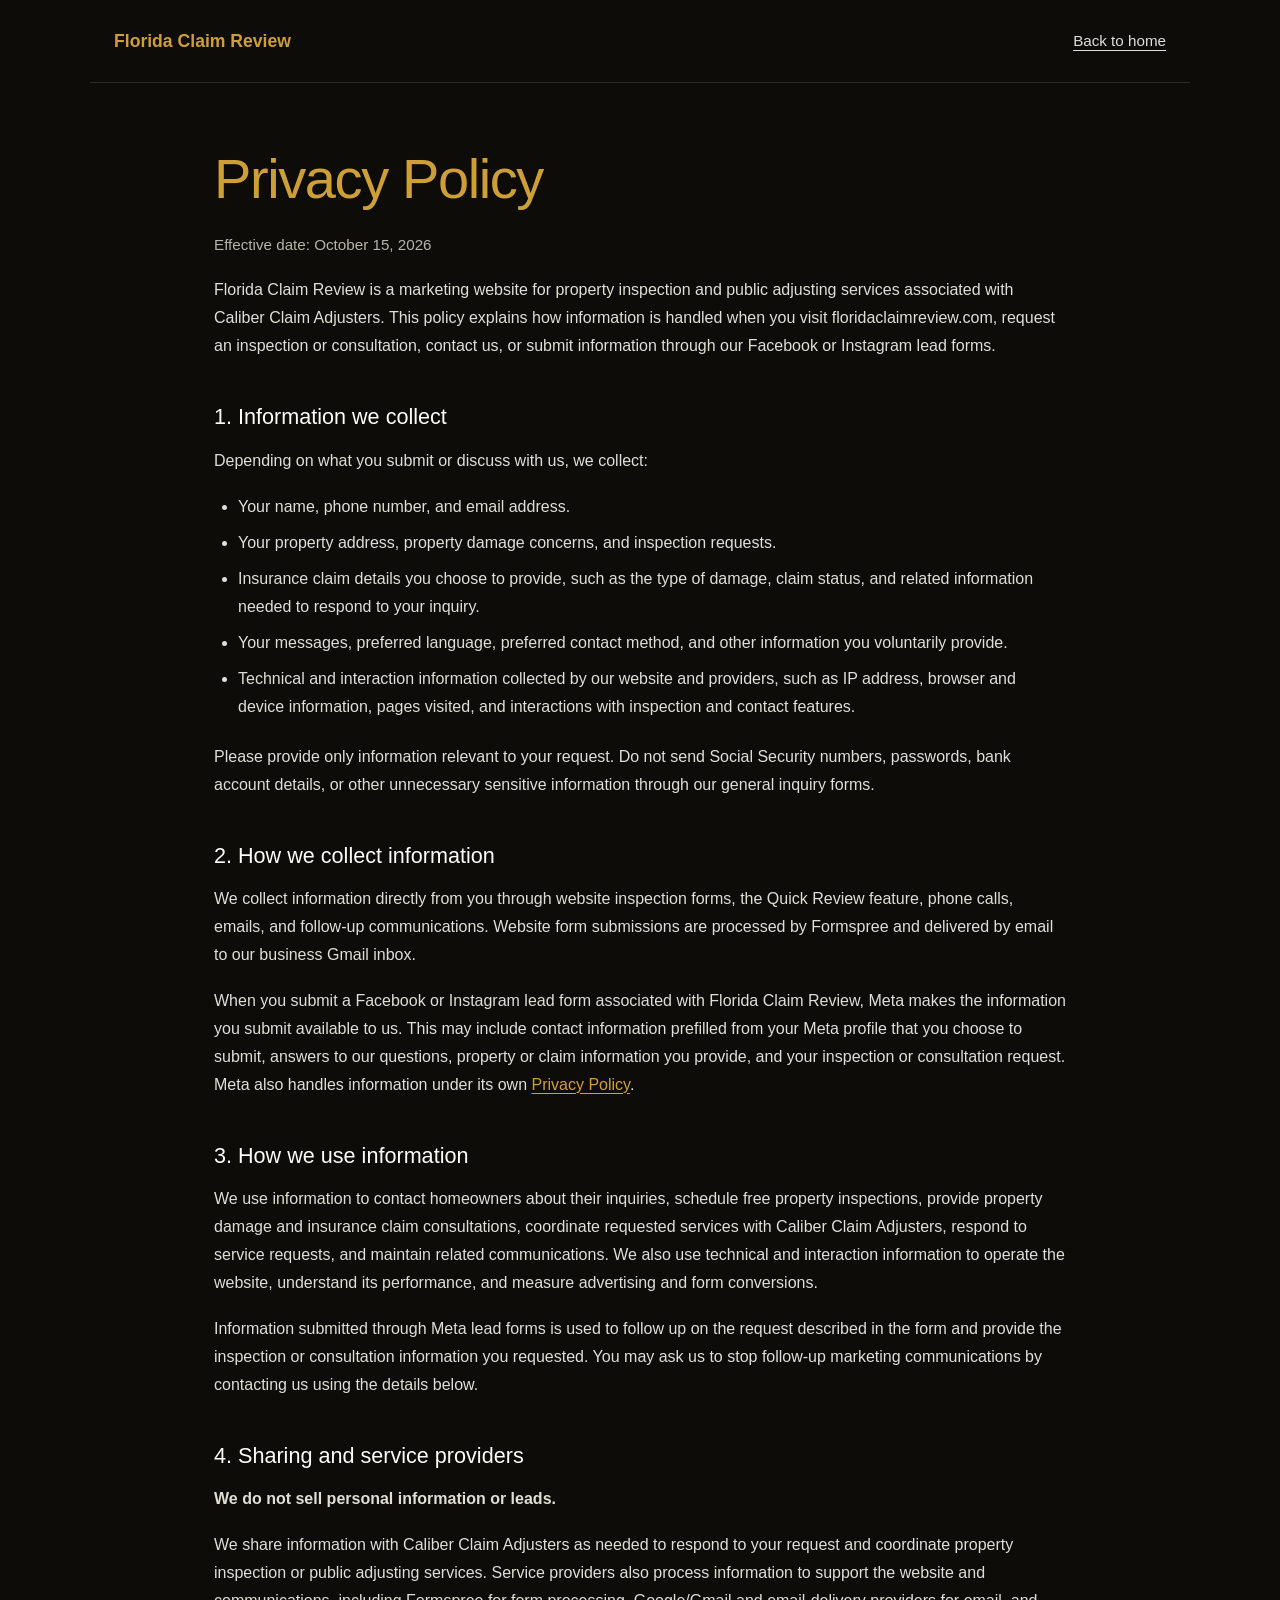
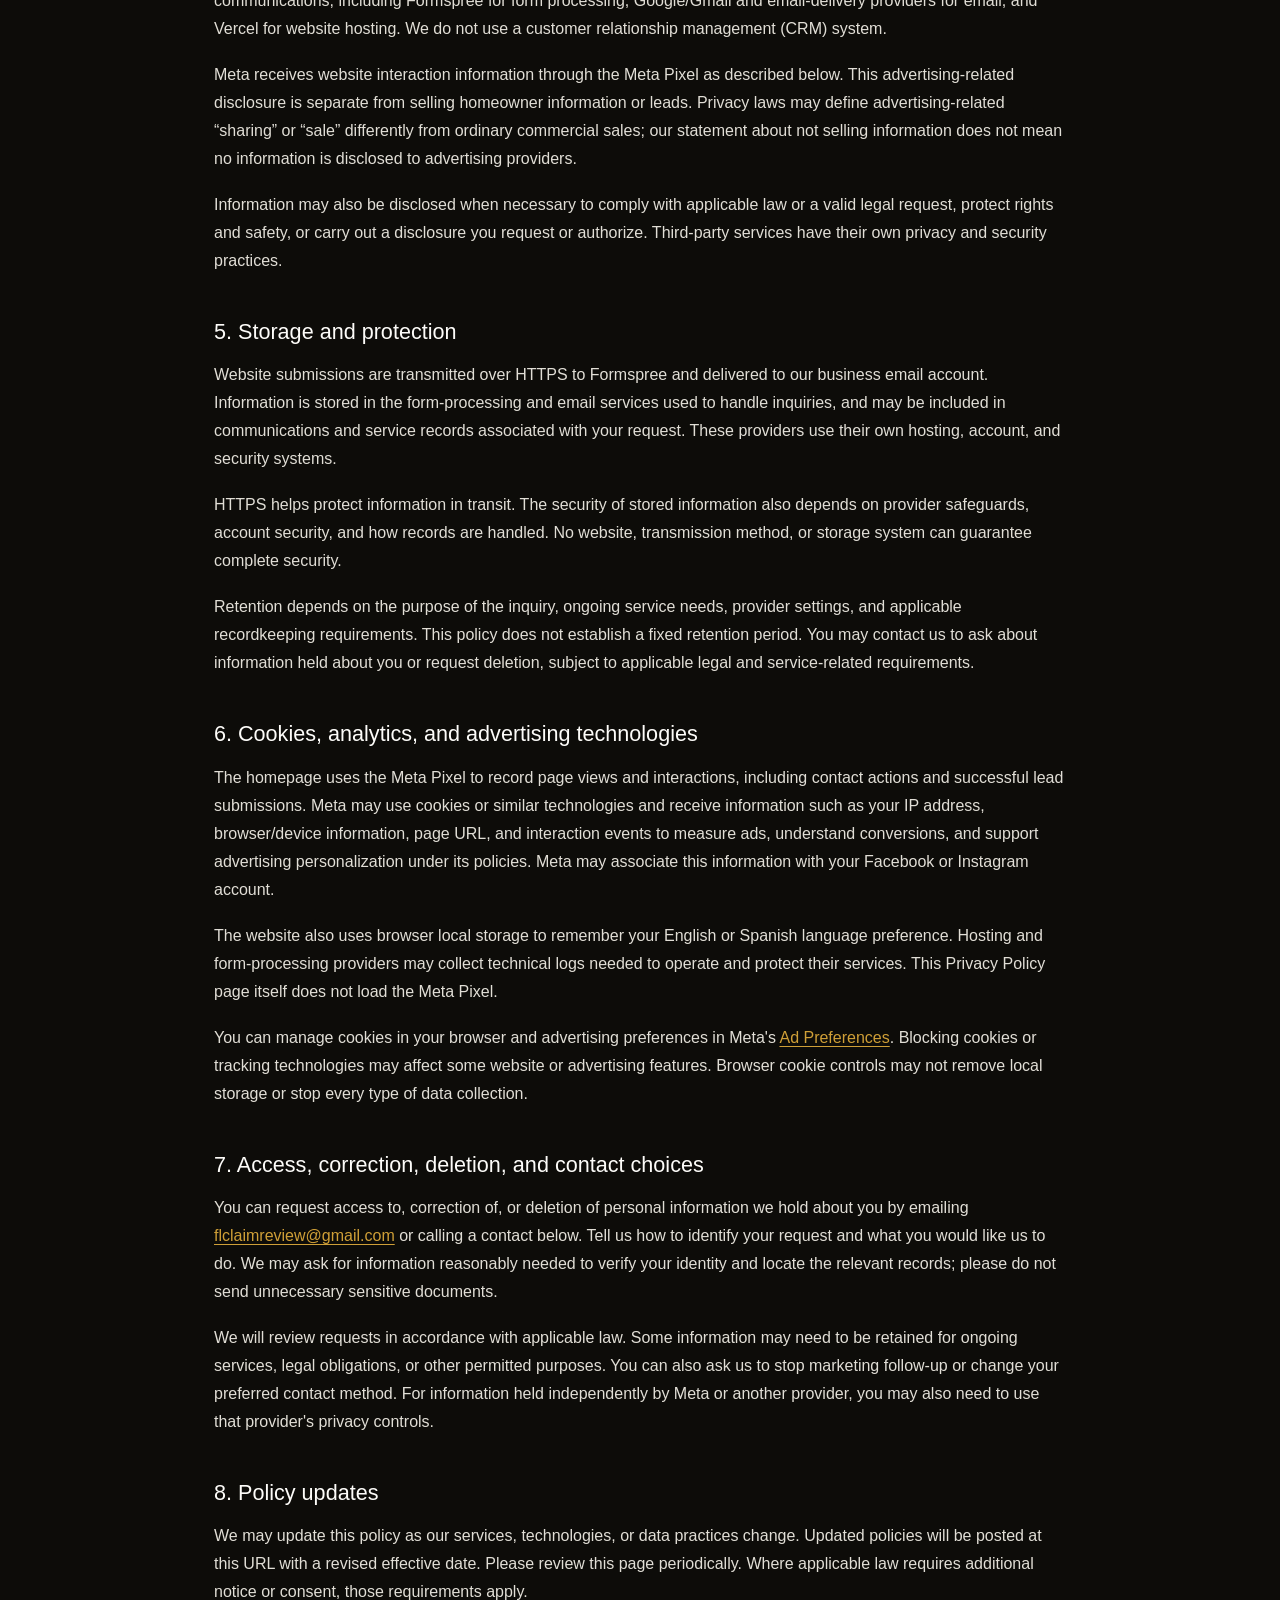
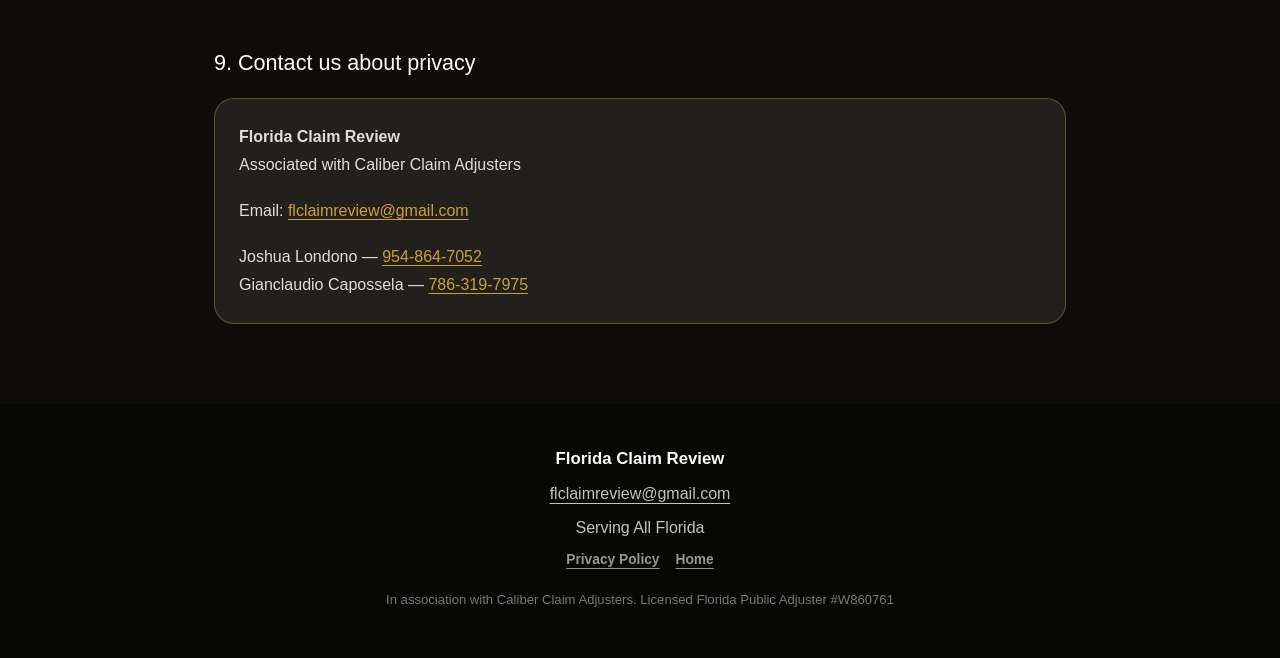
==== privacy-policy.html @ b80f97f1 "Add public Privacy Policy and connect existing footer link" ====
<!doctype html>
<html lang="en">
<head>
<meta charset="utf-8">
<meta name="viewport" content="width=device-width, initial-scale=1">
<title>Privacy Policy | Florida Claim Review</title>
<meta name="description" content="How Florida Claim Review collects, uses, and handles information from website inspection requests and Facebook and Instagram lead forms.">
<meta name="theme-color" content="#17130d">
<link rel="canonical" href="https://floridaclaimreview.com/privacy-policy">
<link rel="icon" href="/favicon.svg" type="image/svg+xml">
<link rel="stylesheet" href="/assets/index-contact-us.css">
<style>
html,body{background:var(--ink);color:var(--white-glow)}
.policy-header{max-width:1100px;margin:auto;padding:28px 24px;display:flex;align-items:center;justify-content:space-between;gap:24px;border-bottom:1px solid #ffffff20}
.policy-brand{color:var(--gold);font-weight:800;font-size:1.1rem}.policy-back{font-size:.95rem;color:#e1ded6;text-decoration:underline;text-underline-offset:4px}
.policy-content{max-width:900px;margin:auto;padding:64px 24px 80px;overflow:visible;line-height:1.75;color:#e1ded6}
.policy-content h1{color:var(--gold);font-size:clamp(2.3rem,7vw,3.5rem);line-height:1.15;margin:0 0 20px;letter-spacing:-.025em}
.policy-content h2{font-size:1.35rem;line-height:1.4;color:var(--white-glow);margin:42px 0 14px;letter-spacing:0}
.policy-content p{margin:0 0 18px}.policy-content ul{padding-left:24px;margin:12px 0 22px;list-style:disc}.policy-content li{margin:8px 0}
.policy-content a{color:var(--gold);text-decoration:underline;text-underline-offset:3px;overflow-wrap:anywhere}.policy-date{color:#b8b4a9;font-size:.95rem}
.policy-contact{padding:24px;background:var(--ink-soft);border:1px solid #b99a4b66;border-radius:20px;margin-top:20px}.policy-contact p:last-child{margin-bottom:0}
.policy-footer a{text-decoration:underline;text-underline-offset:4px}.policy-skip{position:absolute;top:-100px;left:16px;padding:12px;background:var(--ink-soft);color:var(--gold)}.policy-skip:focus{top:12px}
@media(max-width:600px){.policy-header{align-items:flex-start;flex-direction:column;gap:12px}.policy-content{padding-top:40px}.policy-contact{padding:20px}}
</style>
</head>
<body>
<a class="policy-skip" href="#privacy-content">Skip to privacy policy</a>
<header class="policy-header"><a class="policy-brand" href="/">Florida Claim Review</a><a class="policy-back" href="/">Back to home</a></header>
<main class="policy-content" id="privacy-content">
<h1>Privacy Policy</h1>
<p class="policy-date">Effective date: October 15, 2026</p>
<p>Florida Claim Review is a marketing website for property inspection and public adjusting services associated with Caliber Claim Adjusters. This policy explains how information is handled when you visit floridaclaimreview.com, request an inspection or consultation, contact us, or submit information through our Facebook or Instagram lead forms.</p>
<h2>1. Information we collect</h2>
<p>Depending on what you submit or discuss with us, we collect:</p>
<ul><li>Your name, phone number, and email address.</li><li>Your property address, property damage concerns, and inspection requests.</li><li>Insurance claim details you choose to provide, such as the type of damage, claim status, and related information needed to respond to your inquiry.</li><li>Your messages, preferred language, preferred contact method, and other information you voluntarily provide.</li><li>Technical and interaction information collected by our website and providers, such as IP address, browser and device information, pages visited, and interactions with inspection and contact features.</li></ul>
<p>Please provide only information relevant to your request. Do not send Social Security numbers, passwords, bank account details, or other unnecessary sensitive information through our general inquiry forms.</p>
<h2>2. How we collect information</h2>
<p>We collect information directly from you through website inspection forms, the Quick Review feature, phone calls, emails, and follow-up communications. Website form submissions are processed by Formspree and delivered by email to our business Gmail inbox.</p>
<p>When you submit a Facebook or Instagram lead form associated with Florida Claim Review, Meta makes the information you submit available to us. This may include contact information prefilled from your Meta profile that you choose to submit, answers to our questions, property or claim information you provide, and your inspection or consultation request. Meta also handles information under its own <a href="https://www.facebook.com/privacy/policy/">Privacy Policy</a>.</p>
<h2>3. How we use information</h2>
<p>We use information to contact homeowners about their inquiries, schedule free property inspections, provide property damage and insurance claim consultations, coordinate requested services with Caliber Claim Adjusters, respond to service requests, and maintain related communications. We also use technical and interaction information to operate the website, understand its performance, and measure advertising and form conversions.</p>
<p>Information submitted through Meta lead forms is used to follow up on the request described in the form and provide the inspection or consultation information you requested. You may ask us to stop follow-up marketing communications by contacting us using the details below.</p>
<h2>4. Sharing and service providers</h2>
<p><strong>We do not sell personal information or leads.</strong></p>
<p>We share information with Caliber Claim Adjusters as needed to respond to your request and coordinate property inspection or public adjusting services. Service providers also process information to support the website and communications, including Formspree for form processing, Google/Gmail and email-delivery providers for email, and Vercel for website hosting. We do not use a customer relationship management (CRM) system.</p>
<p>Meta receives website interaction information through the Meta Pixel as described below. This advertising-related disclosure is separate from selling homeowner information or leads. Privacy laws may define advertising-related “sharing” or “sale” differently from ordinary commercial sales; our statement about not selling information does not mean no information is disclosed to advertising providers.</p>
<p>Information may also be disclosed when necessary to comply with applicable law or a valid legal request, protect rights and safety, or carry out a disclosure you request or authorize. Third-party services have their own privacy and security practices.</p>
<h2>5. Storage and protection</h2>
<p>Website submissions are transmitted over HTTPS to Formspree and delivered to our business email account. Information is stored in the form-processing and email services used to handle inquiries, and may be included in communications and service records associated with your request. These providers use their own hosting, account, and security systems.</p>
<p>HTTPS helps protect information in transit. The security of stored information also depends on provider safeguards, account security, and how records are handled. No website, transmission method, or storage system can guarantee complete security.</p>
<p>Retention depends on the purpose of the inquiry, ongoing service needs, provider settings, and applicable recordkeeping requirements. This policy does not establish a fixed retention period. You may contact us to ask about information held about you or request deletion, subject to applicable legal and service-related requirements.</p>
<h2>6. Cookies, analytics, and advertising technologies</h2>
<p>The homepage uses the Meta Pixel to record page views and interactions, including contact actions and successful lead submissions. Meta may use cookies or similar technologies and receive information such as your IP address, browser/device information, page URL, and interaction events to measure ads, understand conversions, and support advertising personalization under its policies. Meta may associate this information with your Facebook or Instagram account.</p>
<p>The website also uses browser local storage to remember your English or Spanish language preference. Hosting and form-processing providers may collect technical logs needed to operate and protect their services. This Privacy Policy page itself does not load the Meta Pixel.</p>
<p>You can manage cookies in your browser and advertising preferences in Meta's <a href="https://www.facebook.com/adpreferences/">Ad Preferences</a>. Blocking cookies or tracking technologies may affect some website or advertising features. Browser cookie controls may not remove local storage or stop every type of data collection.</p>
<h2>7. Access, correction, deletion, and contact choices</h2>
<p>You can request access to, correction of, or deletion of personal information we hold about you by emailing <a href="mailto:flclaimreview@gmail.com">flclaimreview@gmail.com</a> or calling a contact below. Tell us how to identify your request and what you would like us to do. We may ask for information reasonably needed to verify your identity and locate the relevant records; please do not send unnecessary sensitive documents.</p>
<p>We will review requests in accordance with applicable law. Some information may need to be retained for ongoing services, legal obligations, or other permitted purposes. You can also ask us to stop marketing follow-up or change your preferred contact method. For information held independently by Meta or another provider, you may also need to use that provider's privacy controls.</p>
<h2>8. Policy updates</h2>
<p>We may update this policy as our services, technologies, or data practices change. Updated policies will be posted at this URL with a revised effective date. Please review this page periodically. Where applicable law requires additional notice or consent, those requirements apply.</p>
<h2>9. Contact us about privacy</h2>
<div class="policy-contact"><p><strong>Florida Claim Review</strong><br>Associated with Caliber Claim Adjusters</p><p>Email: <a href="mailto:flclaimreview@gmail.com">flclaimreview@gmail.com</a></p><p>Joshua Londono — <a href="tel:+19548647052">954-864-7052</a><br>Gianclaudio Capossela — <a href="tel:+17863197975">786-319-7975</a></p></div>
</main>
<footer class="policy-footer"><strong>Florida Claim Review</strong><a href="mailto:flclaimreview@gmail.com">flclaimreview@gmail.com</a><span>Serving All Florida</span><div class="footer-links"><a href="/privacy-policy" aria-current="page">Privacy Policy</a><a href="/">Home</a></div><small>In association with Caliber Claim Adjusters. Licensed Florida Public Adjuster #W860761</small></footer>
</body>
</html>
---- assets/index-contact-us.css ----
/*! tailwindcss v4.3.2 | MIT License | https://tailwindcss.com */
@layer properties{@supports (((-webkit-hyphens:none)) and (not (margin-trim:inline))) or ((-moz-orient:inline) and (not (color:rgb(from red r g b)))){*,:before,:after,::backdrop{--tw-rotate-x:initial;--tw-rotate-y:initial;--tw-rotate-z:initial;--tw-skew-x:initial;--tw-skew-y:initial;--tw-blur:initial;--tw-brightness:initial;--tw-contrast:initial;--tw-grayscale:initial;--tw-hue-rotate:initial;--tw-invert:initial;--tw-opacity:initial;--tw-saturate:initial;--tw-sepia:initial;--tw-drop-shadow:initial;--tw-drop-shadow-color:initial;--tw-drop-shadow-alpha:100%;--tw-drop-shadow-size:initial}}}@layer theme{:root,:host{--font-sans:ui-sans-serif, system-ui, sans-serif, "Apple Color Emoji", "Segoe UI Emoji", "Segoe UI Symbol", "Noto Color Emoji";--font-mono:ui-monospace, SFMono-Regular, Menlo, Monaco, Consolas, "Liberation Mono", "Courier New", monospace;--default-transition-duration:.15s;--default-transition-timing-function:cubic-bezier(.4, 0, .2, 1);--default-font-family:var(--font-sans);--default-mono-font-family:var(--font-mono)}}@layer base{*,:after,:before,::backdrop{box-sizing:border-box;border:0 solid;margin:0;padding:0}::file-selector-button{box-sizing:border-box;border:0 solid;margin:0;padding:0}html,:host{-webkit-text-size-adjust:100%;tab-size:4;line-height:1.5;font-family:var(--default-font-family,ui-sans-serif, system-ui, sans-serif, "Apple Color Emoji", "Segoe UI Emoji", "Segoe UI Symbol", "Noto Color Emoji");font-feature-settings:var(--default-font-feature-settings,normal);font-variation-settings:var(--default-font-variation-settings,normal);-webkit-tap-highlight-color:transparent}hr{height:0;color:inherit;border-top-width:1px}abbr:where([title]){-webkit-text-decoration:underline dotted;text-decoration:underline dotted}h1,h2,h3,h4,h5,h6{font-size:inherit;font-weight:inherit}a{color:inherit;-webkit-text-decoration:inherit;-webkit-text-decoration:inherit;-webkit-text-decoration:inherit;-webkit-text-decoration:inherit;text-decoration:inherit}b,strong{font-weight:bolder}code,kbd,samp,pre{font-family:var(--default-mono-font-family,ui-monospace, SFMono-Regular, Menlo, Monaco, Consolas, "Liberation Mono", "Courier New", monospace);font-feature-settings:var(--default-mono-font-feature-settings,normal);font-variation-settings:var(--default-mono-font-variation-settings,normal);font-size:1em}small{font-size:80%}sub,sup{vertical-align:baseline;font-size:75%;line-height:0;position:relative}sub{bottom:-.25em}sup{top:-.5em}table{text-indent:0;border-color:inherit;border-collapse:collapse}:-moz-focusring{outline:auto}progress{vertical-align:baseline}summary{display:list-item}ol,ul,menu{list-style:none}img,svg,video,canvas,audio,iframe,embed,object{vertical-align:middle;display:block}img,video{max-width:100%;height:auto}button,input,select,optgroup,textarea{font:inherit;font-feature-settings:inherit;font-variation-settings:inherit;letter-spacing:inherit;color:inherit;opacity:1;background-color:#0000;border-radius:0}::file-selector-button{font:inherit;font-feature-settings:inherit;font-variation-settings:inherit;letter-spacing:inherit;color:inherit;opacity:1;background-color:#0000;border-radius:0}:where(select:is([multiple],[size])) optgroup{font-weight:bolder}:where(select:is([multiple],[size])) optgroup option{padding-inline-start:20px}::file-selector-button{margin-inline-end:4px}::placeholder{opacity:1}@supports (not ((-webkit-appearance:-apple-pay-button))) or (contain-intrinsic-size:1px){::placeholder{color:currentColor}@supports (color:color-mix(in lab, red, red)){::placeholder{color:color-mix(in oklab, currentcolor 50%, transparent)}}}textarea{resize:vertical}::-webkit-search-decoration{-webkit-appearance:none}::-webkit-date-and-time-value{min-height:1lh;text-align:inherit}::-webkit-datetime-edit{display:inline-flex}::-webkit-datetime-edit-fields-wrapper{padding:0}::-webkit-datetime-edit{padding-block:0}::-webkit-datetime-edit-year-field{padding-block:0}::-webkit-datetime-edit-month-field{padding-block:0}::-webkit-datetime-edit-day-field{padding-block:0}::-webkit-datetime-edit-hour-field{padding-block:0}::-webkit-datetime-edit-minute-field{padding-block:0}::-webkit-datetime-edit-second-field{padding-block:0}::-webkit-datetime-edit-millisecond-field{padding-block:0}::-webkit-datetime-edit-meridiem-field{padding-block:0}::-webkit-calendar-picker-indicator{line-height:1}:-moz-ui-invalid{box-shadow:none}button,input:where([type=button],[type=reset],[type=submit]){appearance:button}::file-selector-button{appearance:button}::-webkit-inner-spin-button{height:auto}::-webkit-outer-spin-button{height:auto}[hidden]:where(:not([hidden=until-found])){display:none!important}}@layer components;@layer utilities{.visible{visibility:visible}.sticky{position:sticky}.block{display:block}.hidden{display:none}.transform{transform:var(--tw-rotate-x,) var(--tw-rotate-y,) var(--tw-rotate-z,) var(--tw-skew-x,) var(--tw-skew-y,)}.blur{--tw-blur:blur(8px);filter:var(--tw-blur,) var(--tw-brightness,) var(--tw-contrast,) var(--tw-grayscale,) var(--tw-hue-rotate,) var(--tw-invert,) var(--tw-saturate,) var(--tw-sepia,) var(--tw-drop-shadow,)}.filter{filter:var(--tw-blur,) var(--tw-brightness,) var(--tw-contrast,) var(--tw-grayscale,) var(--tw-hue-rotate,) var(--tw-invert,) var(--tw-saturate,) var(--tw-sepia,) var(--tw-drop-shadow,)}.transition{transition-property:color,background-color,border-color,outline-color,text-decoration-color,fill,stroke,--tw-gradient-from,--tw-gradient-via,--tw-gradient-to,opacity,box-shadow,transform,translate,scale,rotate,filter,-webkit-backdrop-filter,backdrop-filter,display,content-visibility,overlay,pointer-events;transition-timing-function:var(--tw-ease,var(--default-transition-timing-function));transition-duration:var(--tw-duration,var(--default-transition-duration))}}:root{--ink:oklch(15.5% .006 88);--ink-soft:oklch(24.5% .008 88);--paper:oklch(98.2% .006 88);--paper-warm:oklch(95.5% .012 88);--line:oklch(86% .012 88);--gold:oklch(73% .13 83);--gold-deep:oklch(52% .105 82);--white-glow:oklch(99% .004 88);--radius:28px;--shadow:0 26px 80px #1410082e;--hero-x:58%;--hero-y:48%;--page-edge:clamp(20px, 5vw, 72px);--mobile-header-height:150px;color:var(--ink);background:var(--paper);font-synthesis:none;text-rendering:optimizelegibility;-webkit-font-smoothing:antialiased;-moz-osx-font-smoothing:grayscale;font-family:Avenir Next,Avenir,Helvetica Neue,Helvetica,Arial,sans-serif}*{box-sizing:border-box}html{scroll-behavior:smooth;scroll-padding-top:calc(var(--mobile-header-height) + 24px);background:var(--paper)}body{min-width:320px;margin:0}a:focus-visible,button:focus-visible,input:focus-visible,select:focus-visible{outline:3px solid var(--gold)}@supports (color:color-mix(in lab, red, red)){a:focus-visible,button:focus-visible,input:focus-visible,select:focus-visible{outline:3px solid color-mix(in oklch, var(--gold), var(--white-glow) 10%)}}a:focus-visible,button:focus-visible,input:focus-visible,select:focus-visible{outline-offset:4px}a{color:inherit;text-decoration:none}button,input,select{font:inherit}main{overflow:hidden}.site-nav{z-index:30;top:max(14px, env(safe-area-inset-top));width:min(1180px, calc(100% - max(28px, calc(env(safe-area-inset-left) + env(safe-area-inset-right) + 28px))));color:#ffffffdb;-webkit-backdrop-filter:blur(12px);backdrop-filter:blur(12px);background:#120f0a2e;border:1px solid #ffffff14;border-radius:999px;justify-content:space-between;align-items:center;gap:18px;min-height:58px;padding:10px 12px 10px 18px;transition:background .26s,border-color .26s,box-shadow .26s;display:flex;position:fixed;left:50%;transform:translate(-50%)}.site-nav.is-scrolled{background:#120f0ab8;border-color:#ffffff29;box-shadow:0 18px 60px #00000047}.nav-brand{color:var(--gold)}@supports (color:color-mix(in lab, red, red)){.nav-brand{color:color-mix(in oklch, var(--gold), var(--white-glow) 22%)}}.nav-brand{font-weight:800}.nav-links{align-items:center;gap:8px;display:flex}.nav-links a{color:#ffffffbf;border-radius:999px;padding:10px 14px;font-size:.9rem;font-weight:750;transition:background .22s,color .22s}.nav-links a:hover{color:var(--white-glow);background:#ffffff14}.nav-toggle{width:42px;height:42px;color:var(--white-glow);background:#ffffff14;border:0;border-radius:999px;display:none}.language-switcher{z-index:45;top:calc(max(14px, env(safe-area-inset-top)) + 70px);right:max(14px, env(safe-area-inset-right));color:#ffffffc7;-webkit-backdrop-filter:blur(18px);backdrop-filter:blur(18px);background:#120f0a9e;border:1px solid #ffffff24;border-radius:999px;gap:6px;padding:5px;display:inline-flex;position:fixed;box-shadow:0 18px 60px #0000003d}.language-option{min-height:36px;color:inherit;cursor:pointer;background:0 0;border:0;border-radius:999px;align-items:center;gap:7px;padding:0 11px;font-size:.82rem;font-weight:850;transition:color .22s,background .22s,transform .22s;display:inline-flex}.language-option:hover{color:var(--white-glow);background:#ffffff14;transform:translateY(-1px)}.language-option.is-active{color:oklch(16% .008 88);background:linear-gradient(135deg, var(--gold), oklch(90% .08 88))}.language-short{display:none}.hero-section{min-height:100svh;color:var(--white-glow);background:var(--ink);isolation:isolate;align-items:end;display:grid;position:relative}.hero-bg,.final-cta>img{object-fit:cover;width:100%;height:100%;position:absolute;inset:0}.hero-bg{object-position:var(--hero-x) var(--hero-y);scale:1.04}.hero-shade{background:linear-gradient(90deg,#0a0907e6,#0a090794 48%,#0a090747),linear-gradient(#0a09070a 55%,#0a0907a8);position:absolute;inset:0}.hero-grid{width:min(1180px, calc(100% - max(40px, calc(env(safe-area-inset-left) + env(safe-area-inset-right) + 40px))));padding:calc(112px + env(safe-area-inset-top)) 0 calc(42px + env(safe-area-inset-bottom));gap:clamp(34px,6vw,72px);margin:0 auto;display:grid;position:relative}.brand-mark{letter-spacing:0;color:var(--gold);margin:0 0 22px;font-size:.9rem;font-weight:700}@supports (color:color-mix(in lab, red, red)){.brand-mark{color:color-mix(in oklch, var(--gold), var(--white-glow) 20%)}}.brand-mark span{color:#ffffff9e;margin-top:5px;font-weight:600;display:block}.hero-copy h1,.final-copy h2{letter-spacing:0;text-wrap:balance;max-width:11ch;margin:0;font-size:clamp(3rem,14.4vw,7.7rem);font-weight:700;line-height:.94}.headline-word{margin-right:.18em;display:inline-block}.hero-subhead{color:#ffffffd1;text-wrap:balance;max-width:620px;margin:26px 0 0;font-size:clamp(1.12rem,3.8vw,1.55rem);line-height:1.45}.trust-strip{flex-wrap:wrap;gap:10px;max-width:680px;margin-top:20px;display:flex}.trust-strip span{color:#ffffffbd;-webkit-backdrop-filter:blur(16px);backdrop-filter:blur(16px);background:#ffffff12;border:1px solid #ffffff29;border-radius:999px;align-items:center;gap:7px;min-height:34px;padding:7px 12px;font-size:.82rem;font-weight:700;display:inline-flex}.trust-strip svg{color:var(--gold);flex:none}.gold-button{color:oklch(16% .008 88);background:linear-gradient(135deg, var(--gold), oklch(88% .105 88) 52%, var(--gold-deep));text-align:center;cursor:pointer;border:0;border-radius:999px;justify-content:center;align-items:center;gap:12px;width:100%;min-height:58px;padding:17px 24px;font-weight:800;line-height:1.15;transition:transform .24s cubic-bezier(.16,1,.3,1),box-shadow .24s cubic-bezier(.16,1,.3,1),filter .24s;display:inline-flex;position:relative;overflow:hidden;box-shadow:0 18px 40px #d2a23a40}.gold-button:after{content:"";opacity:0;background:radial-gradient(circle,#ffffff73,#0000 38%);transition:opacity .26s,transform .26s;position:absolute;inset:0;transform:scale(.6)}.gold-button:active:after{opacity:.65;transform:scale(1.8)}.gold-button:hover{filter:saturate(1.04);transform:translateY(-2px);box-shadow:0 24px 52px #d2a23a57}.gold-button:disabled{cursor:not-allowed;filter:grayscale(.35);opacity:.55}.quick-review-button,.ghost-button,.icon-button{color:#ffffffd1;cursor:pointer;background:#ffffff14;border:1px solid #ffffff29;transition:transform .22s,background .22s,border-color .22s}.quick-review-button{border-radius:999px;width:100%;min-height:52px;margin-top:12px;font-weight:800}.quick-review-button:hover,.ghost-button:hover,.icon-button:hover{background:#ffffff1f;border-color:#d6ae4957;transform:translateY(-1px)}.hero-button{width:fit-content;max-width:100%;margin-top:32px}.lead-form{border-radius:var(--radius);-webkit-backdrop-filter:blur(24px);backdrop-filter:blur(24px);background:#faf8ef1f;border:1px solid #ffffff38;width:100%;padding:24px;transition:transform .28s cubic-bezier(.16,1,.3,1),border-color .28s,background .28s;box-shadow:0 30px 110px #0000004d}.lead-form:hover{background:#faf8ef25;border-color:#ffffff4d;transform:translateY(-3px)}.form-heading{justify-content:space-between;gap:16px;margin-bottom:20px;display:flex}.form-heading p{margin:0;font-weight:800}.form-heading span,.lead-form label span,.section-intro>span,.result-card span,footer small{color:#ffffffa3;font-size:.82rem}.lead-form label{gap:8px;margin-bottom:13px;display:grid}.lead-form input,.lead-form select,.lead-form textarea{width:100%;color:var(--white-glow);background:#ffffff1a;border:1px solid #ffffff2e;border-radius:16px;outline:none;padding:0 16px;transition:border-color .18s,background .18s,box-shadow .18s}.lead-form input,.lead-form select{min-height:52px}.lead-form textarea{resize:vertical;min-height:88px;padding-top:14px}.lead-form input::placeholder,.lead-form textarea::placeholder{color:#ffffff6b}.lead-form input:focus,.lead-form select:focus,.lead-form textarea:focus{border-color:var(--gold)}@supports (color:color-mix(in lab, red, red)){.lead-form input:focus,.lead-form select:focus,.lead-form textarea:focus{border-color:color-mix(in oklch, var(--gold), var(--white-glow) 10%)}}.lead-form input:focus,.lead-form select:focus,.lead-form textarea:focus{background:#ffffff24;box-shadow:0 0 0 4px #d5a64226}.lead-form select option{color:var(--ink)}.form-reassurance{color:#ffffff9e;text-align:center;margin:14px 0 0;font-size:.86rem;line-height:1.45}.form-success{color:#ffffffd1;text-align:center;background:#d6ae491a;border:1px solid #d6ae4947;border-radius:16px;margin:12px 0 0;padding:10px 12px;font-size:.84rem;font-weight:750;line-height:1.4}.form-error{color:#ffebe5e6;text-align:center;background:#ff785c1f;border:1px solid #ff785c4d;border-radius:16px;margin:12px 0 0;padding:10px 12px;font-size:.84rem;font-weight:750;line-height:1.4}.call-link{color:#ffffffc7;justify-content:center;align-items:center;gap:8px;margin-top:17px;font-weight:700;display:flex}.damage-section,.clarity-section,.inspection-section,.video-section,.results-section,.work-section{padding:clamp(88px, 12vw, 160px) var(--page-edge)}.damage-section,.clarity-section,.results-section{background:var(--paper)}.inspection-signs-section{scroll-margin-top:calc(var(--mobile-header-height) + 24px);position:relative;overflow:visible}.inspection-signs-heading{overflow-wrap:normal;word-break:normal;width:100%;max-width:100%;scroll-margin-top:calc(var(--mobile-header-height) + 24px);overflow:visible}.inspection-section{padding-bottom:clamp(60px,8vw,96px)}.video-section,.work-section{background:var(--ink);color:var(--white-glow)}.section-intro{width:min(100%,800px);max-width:800px;margin-bottom:clamp(34px,5vw,60px)}.section-intro>span{color:var(--gold-deep);margin-bottom:12px;font-weight:800;display:block}.inspection-section .section-intro>span,.video-section .section-intro>span,.work-section .section-intro>span{color:var(--gold)}.section-intro h2{width:100%;max-width:min(100%,12.5ch);color:inherit;letter-spacing:0;text-wrap:balance;overflow-wrap:normal;word-break:normal;margin:0;font-size:clamp(2.35rem,8vw,5rem);font-weight:740;line-height:1.04;overflow:visible}.damage-grid,.steps-grid{grid-template-columns:repeat(auto-fit,minmax(175px,1fr));gap:clamp(14px,1.8vw,20px);display:grid}.damage-card,.step-card{border:1px solid var(--line);background:var(--paper);border-radius:22px;height:100%;min-height:170px;padding:24px}@supports (color:color-mix(in lab, red, red)){.damage-card,.step-card{background:color-mix(in oklch, var(--paper), var(--white-glow) 64%)}}.damage-card,.step-card{will-change:transform;text-align:left;cursor:pointer;transition:transform .26s cubic-bezier(.16,1,.3,1),border-color .22s,background .22s,box-shadow .26s;box-shadow:0 16px 50px #16120814}.damage-card:hover{border-color:var(--gold)}@supports (color:color-mix(in lab, red, red)){.damage-card:hover{border-color:color-mix(in oklch, var(--gold), var(--line) 42%)}}.damage-card:hover{box-shadow:0 24px 64px #16120821}.damage-card{flex-direction:column;justify-content:space-between;display:flex}.damage-card svg,.step-card svg{color:var(--gold-deep)}.damage-card span{text-wrap:balance;max-width:9ch;font-size:1.38rem;font-weight:760;line-height:1.12}.damage-confirmation{border:1px solid var(--gold);width:fit-content;max-width:100%;margin:22px 0 0}@supports (color:color-mix(in lab, red, red)){.damage-confirmation{border:1px solid color-mix(in oklch, var(--gold), transparent 54%)}}.damage-confirmation{color:var(--ink-soft);background:var(--gold);border-radius:999px;padding:10px 14px}@supports (color:color-mix(in lab, red, red)){.damage-confirmation{background:color-mix(in oklch, var(--gold), var(--paper) 86%)}}.damage-confirmation{font-weight:750}.interactive-shell{align-items:center;gap:clamp(22px,4vw,48px);display:grid}.house-stage{border:1px solid var(--line);min-height:520px;position:relative}@supports (color:color-mix(in lab, red, red)){.house-stage{border:1px solid color-mix(in oklch, var(--line), transparent 14%)}}.house-stage{background:radial-gradient(circle at 48% 34%,#d6ae4921,#0000 36%),linear-gradient(145deg,oklch(19% .008 88),oklch(10.5% .006 88));border-radius:28px;overflow:hidden;box-shadow:0 28px 90px #1410082e}.house-svg{filter:drop-shadow(0 28px 32px #00000040);width:calc(100% - 40px);height:calc(100% - 140px);position:absolute;inset:20px 20px 120px}.hotspot{transition:transform .22s,opacity .22s}.hotspot-buttons{flex-wrap:wrap;gap:10px;display:flex;position:absolute;bottom:22px;left:22px;right:22px}.hotspot-button,.choice{color:#ffffffc7;cursor:pointer;background:#ffffff12;border:1px solid #ffffff29;border-radius:999px;min-height:42px;padding:10px 14px;font-weight:800;transition:transform .22s,border-color .22s,background .22s,color .22s}.hotspot-button:hover,.choice:hover,.hotspot-button.is-active,.choice.is-active{color:var(--white-glow);background:#d6ae4929;border-color:#d6ae4980;transform:translateY(-1px)}.damage-info-card{border:1px solid var(--line)}@supports (color:color-mix(in lab, red, red)){.damage-info-card{border:1px solid color-mix(in oklch, var(--line), transparent 18%)}}.damage-info-card{background:var(--white-glow);border-radius:28px;padding:clamp(24px,4vw,38px)}@supports (color:color-mix(in lab, red, red)){.damage-info-card{background:color-mix(in oklch, var(--white-glow), var(--paper) 42%)}}.damage-info-card{box-shadow:0 26px 80px #14100824}.damage-info-card>span{color:var(--gold-deep);font-size:.82rem;font-weight:850}.damage-info-card h3{color:var(--ink);text-wrap:balance;margin:14px 0;font-size:clamp(2rem,5vw,3.5rem);line-height:1}.damage-info-card p{max-width:58ch;color:var(--ink);margin:0 0 24px}@supports (color:color-mix(in lab, red, red)){.damage-info-card p{color:color-mix(in oklch, var(--ink), transparent 24%)}}.damage-info-card p{font-size:1.06rem;line-height:1.65}.damage-info-card .gold-button{width:fit-content;max-width:100%}.clarity-panel{border-top:1px solid var(--line);align-items:end;gap:clamp(28px,5vw,64px);display:grid}@supports (color:color-mix(in lab, red, red)){.clarity-panel{border-top:1px solid color-mix(in oklch, var(--line), transparent 20%)}}.clarity-panel{padding-top:clamp(28px,5vw,54px)}.clarity-copy{max-width:650px}.clarity-copy p{color:var(--ink);margin:0 0 26px}@supports (color:color-mix(in lab, red, red)){.clarity-copy p{color:color-mix(in oklch, var(--ink), transparent 22%)}}.clarity-copy p{text-wrap:balance;font-size:clamp(1.28rem,3.2vw,2rem);line-height:1.35}.clarity-copy .gold-button{width:fit-content;max-width:100%}.clarity-list{gap:14px;display:grid}.clarity-item{border:1px solid var(--line);background:var(--paper);border-radius:22px;grid-template-columns:auto 1fr;align-items:start;gap:16px;padding:clamp(18px,3vw,24px);display:grid}@supports (color:color-mix(in lab, red, red)){.clarity-item{background:color-mix(in oklch, var(--paper), var(--white-glow) 62%)}}.clarity-item{transition:transform .26s cubic-bezier(.16,1,.3,1),box-shadow .26s,border-color .26s;box-shadow:0 16px 48px #16120812}.clarity-item:hover{border-color:var(--gold)}@supports (color:color-mix(in lab, red, red)){.clarity-item:hover{border-color:color-mix(in oklch, var(--gold), var(--line) 42%)}}.clarity-item:hover{box-shadow:0 24px 64px #1612081c}.clarity-item svg{color:var(--gold-deep);margin-top:2px}.clarity-item h3{margin:0 0 6px;font-size:1.22rem;line-height:1.12}.clarity-item p{color:var(--ink);margin:0}@supports (color:color-mix(in lab, red, red)){.clarity-item p{color:color-mix(in oklch, var(--ink), transparent 28%)}}.clarity-item p{line-height:1.5}.masonry-gallery{grid-template-columns:1fr;gap:clamp(16px,2vw,22px);display:grid}.gallery-item,.result-card{border-radius:var(--radius);box-shadow:var(--shadow);will-change:transform;background:oklch(20% .006 88);display:block;position:relative;overflow:hidden}.gallery-item{width:100%;color:inherit;cursor:zoom-in;appearance:none;border:0;padding:0}.gallery-item:after{content:"";opacity:0;pointer-events:none;background:linear-gradient(#0000 58%,#00000029);transition:opacity .32s;position:absolute;inset:0}.gallery-item:hover:after{opacity:1}.gallery-item img,.result-card img{object-fit:cover;object-position:center;width:100%;height:100%;transition:transform .62s cubic-bezier(.16,1,.3,1),filter .62s cubic-bezier(.16,1,.3,1);display:block}.gallery-item{min-height:330px}.gallery-featured{min-height:520px}.gallery-featured img{object-position:52% 46%}.gallery-item:hover img,.result-card:hover img{filter:saturate(1.04)contrast(1.02);transform:scale(1.05)}.video-section{padding-top:clamp(42px,7vw,86px)}.video-section .section-intro{text-align:center;margin-inline:auto}.video-section .section-intro h2{margin-inline:auto}.video-frame{aspect-ratio:16/9;background:oklch(10.5% .006 88);border:1px solid #ffffff24;border-radius:clamp(24px,4vw,36px);width:min(1060px,100%);margin:0 auto;position:relative;overflow:hidden;box-shadow:0 34px 110px #00000057}.video-frame:after{content:"";pointer-events:none;background:linear-gradient(#0000 58%,#080705a3),radial-gradient(circle at 50% 45%,#0000,#00000038);position:absolute;inset:0}.video-preview,.video-full{object-fit:cover;width:100%;height:100%;display:block}.video-full{z-index:2;background:oklch(10.5% .006 88);position:relative}.video-play{z-index:3;color:oklch(16% .008 88);background:linear-gradient(135deg, var(--gold), oklch(90% .08 88));cursor:pointer;border:1px solid #ffffff47;border-radius:999px;place-items:center;width:clamp(74px,14vw,104px);height:clamp(74px,14vw,104px);transition:transform .24s cubic-bezier(.16,1,.3,1),box-shadow .24s;display:grid;position:absolute;top:50%;left:50%;transform:translate(-50%,-50%);box-shadow:0 24px 70px #0000005c,0 0 54px #d6ae4947}.video-play:hover{transform:translate(-50%,-50%)scale(1.04);box-shadow:0 30px 86px #0000006b,0 0 66px #d6ae495c}.video-caption{z-index:3;color:#ffffffb8;justify-content:space-between;align-items:end;gap:18px;display:flex;position:absolute;bottom:clamp(16px,3vw,28px);left:clamp(18px,4vw,34px);right:clamp(18px,4vw,34px)}.video-caption span{color:var(--white-glow);font-size:clamp(1.05rem,2.4vw,1.42rem);font-weight:850}.video-caption p{text-align:right;max-width:310px;margin:0;font-size:.9rem;line-height:1.45}.results-grid{grid-template-columns:1fr;gap:clamp(18px,2vw,22px);display:grid}.result-card{aspect-ratio:.78;border:1px solid var(--line)}@supports (color:color-mix(in lab, red, red)){.result-card{border:1px solid color-mix(in oklch, var(--line), transparent 26%)}}.result-card{transition:transform .26s cubic-bezier(.16,1,.3,1),box-shadow .26s,border-color .26s}.result-card:hover{border-color:var(--gold)}@supports (color:color-mix(in lab, red, red)){.result-card:hover{border-color:color-mix(in oklch, var(--gold), transparent 28%)}}.result-card:hover{box-shadow:0 32px 88px #1410083b}.result-card:after{content:"";background:linear-gradient(#0000 52%,#0a0907d1);position:absolute;inset:0}.result-card div{z-index:1;position:absolute;bottom:22px;left:20px;right:20px}.result-card span{color:#ffffffb3;margin-bottom:5px;font-weight:700;display:block}.result-card strong{color:var(--white-glow);font-size:clamp(2rem,10vw,3.15rem);line-height:1}.step-card{min-height:230px;color:var(--white-glow);background:linear-gradient(#ffffff14,#ffffff09);border-color:#ffffff1f;flex-direction:column;display:flex;box-shadow:0 20px 70px #0003}.step-card:hover{background:linear-gradient(#ffffff1b,#ffffff0b);border-color:#d6ae4961;box-shadow:0 30px 86px #00000047}.step-number{color:#ffffff5c;font-size:.85rem;font-weight:800}.step-card h3{text-wrap:balance;margin:auto 0 10px;font-size:1.65rem;line-height:1.08}.step-card p{color:#ffffff9e;margin:0}.final-cta{min-height:86svh;padding:calc(78px + env(safe-area-inset-top)) max(20px, env(safe-area-inset-left)) calc(78px + env(safe-area-inset-bottom));color:var(--white-glow);text-align:center;background:var(--ink);place-items:center;display:grid;position:relative}.final-cta>img{object-position:50% 48%;scale:1.08}.final-overlay{background:linear-gradient(#0a090794,#0a0907bd),radial-gradient(circle at 50% 40%,#0000,#00000085);position:absolute;inset:0}.final-copy{justify-items:center;gap:20px;display:grid;position:relative}.final-copy h2{max-width:12ch}.final-phone{color:#ffffffdb;font-size:1.25rem;font-weight:800}.final-support{color:#ffffffbd;max-width:520px;margin:0 0 6px;font-size:clamp(1rem,3vw,1.25rem);line-height:1.5}.sticky-cta{z-index:20;left:50%;bottom:max(14px, env(safe-area-inset-bottom));color:oklch(16% .008 88);background:linear-gradient(135deg, var(--gold), oklch(88% .105 88) 52%, var(--gold-deep));border-radius:999px;justify-content:center;align-items:center;width:min(360px,100% - 28px);min-height:52px;font-weight:900;display:none;position:fixed;transform:translate(-50%);box-shadow:0 18px 50px #00000057}.modal-layer{z-index:60;padding:max(18px, env(safe-area-inset-top)) max(14px, env(safe-area-inset-right)) max(18px, env(safe-area-inset-bottom)) max(14px, env(safe-area-inset-left));place-items:center;display:grid;position:fixed;inset:0}.modal-backdrop{-webkit-backdrop-filter:blur(18px);backdrop-filter:blur(18px);background:#090806b8;border:0;position:absolute;inset:0}.quick-modal{width:min(720px,100%);max-height:min(840px,92svh);color:var(--white-glow);background:linear-gradient(145deg,#211d15f0,#0e0c09f5);border:1px solid #ffffff29;border-radius:28px;padding:clamp(20px,4vw,34px);position:relative;overflow:auto;box-shadow:0 40px 130px #00000073}.modal-top,.modal-actions{justify-content:space-between;align-items:center;gap:16px;display:flex}.modal-top span{color:var(--gold);font-size:.82rem;font-weight:850}.modal-top h2{margin:4px 0 0;font-size:clamp(2rem,7vw,3.7rem);line-height:1}.icon-button{border-radius:999px;width:44px;height:44px}.modal-progress{background:#ffffff14;border-radius:999px;height:6px;margin:22px 0 28px;overflow:hidden}.modal-progress span{border-radius:inherit;background:linear-gradient(90deg, var(--gold-deep), var(--gold));height:100%;transition:width .26s;display:block}.quick-step p,.quick-field span{color:#ffffffc7;margin:0 0 16px;font-size:1.08rem;font-weight:760;display:block}.quick-options{flex-wrap:wrap;gap:10px;display:flex}.quick-options.three .choice{flex:120px}.quick-field input{width:100%;min-height:60px;color:var(--white-glow);background:#ffffff14;border:1px solid #ffffff29;border-radius:18px;padding:0 18px}.upload-card{color:#ffffffc7;cursor:pointer;background:#d6ae4914;border:1px dashed #d6ae4966;border-radius:20px;gap:6px;margin-top:20px;padding:18px;display:grid}.upload-card input{display:none}.upload-card small{color:#ffffff8c}.photo-preview{flex-wrap:wrap;gap:10px;margin-top:14px;display:flex}.photo-preview img{object-fit:cover;border-radius:14px;width:76px;height:76px}.summary-card{background:#d6ae4914;border:1px solid #d6ae4947;border-radius:24px;padding:20px}.summary-card dl{gap:12px;margin:0;display:grid}.summary-card div{border-bottom:1px solid #ffffff14;justify-content:space-between;gap:18px;padding-bottom:10px;display:flex}.summary-card dt{color:#fff9}.summary-card dd{text-align:right;margin:0;font-weight:850}.summary-card p{color:#ffffffb3;margin:18px 0 0;line-height:1.55}.modal-actions{margin-top:28px}.modal-actions .gold-button,.modal-actions .ghost-button{width:fit-content;min-width:132px}.ghost-button{border-radius:999px;min-height:54px;padding:0 20px;font-weight:850}.lightbox-layer{z-index:80;padding:max(18px, env(safe-area-inset-top)) max(16px, env(safe-area-inset-right)) max(18px, env(safe-area-inset-bottom)) max(16px, env(safe-area-inset-left));place-items:center;display:grid;position:fixed;inset:0}.lightbox-backdrop{-webkit-backdrop-filter:blur(18px);backdrop-filter:blur(18px);background:#050504db;border:0;position:absolute;inset:0}.lightbox-shell{width:min(1120px,100%);max-height:92svh;color:var(--white-glow);background:linear-gradient(145deg,#1d1912f0,#080705fa);border:1px solid #ffffff24;border-radius:28px;grid-template-rows:auto minmax(0,1fr) auto;gap:16px;padding:clamp(14px,2.5vw,22px);display:grid;position:relative;box-shadow:0 42px 140px #0000008f}.lightbox-top,.lightbox-actions{justify-content:space-between;align-items:center;gap:12px;display:flex}.lightbox-top span{color:var(--gold);margin-bottom:4px;font-size:.8rem;font-weight:850;display:block}.lightbox-top strong{color:#ffffffbd;font-size:.95rem}.lightbox-image-wrap{touch-action:pan-y pinch-zoom;cursor:zoom-in;background:#ffffff09;border-radius:22px;height:min(68svh,760px);min-height:0;overflow:hidden}.lightbox-image-wrap.is-zoomed{cursor:zoom-out}.lightbox-image-wrap img{object-fit:contain;-webkit-user-select:none;user-select:none;-webkit-user-drag:none;width:100%;height:100%;display:block}.lightbox-actions{flex-wrap:wrap;justify-content:center}footer{padding:42px var(--page-edge) calc(48px + env(safe-area-inset-bottom));color:#ffffffc2;text-align:center;background:oklch(12% .006 88);gap:10px;display:grid}footer strong{color:var(--white-glow);font-size:1.05rem}footer small{color:#ffffff75;margin-top:10px}.footer-links{color:#ffffff94;justify-content:center;gap:16px;font-size:.86rem;font-weight:750;display:inline-flex}.footer-links a:hover{color:var(--gold)}@media (prefers-reduced-motion:reduce){*,:before,:after{scroll-behavior:auto!important;transition-duration:.01ms!important;animation-duration:.01ms!important;animation-iteration-count:1!important}}@media (width>=700px){:root{--hero-x:56%;--hero-y:48%}.hero-grid{padding-bottom:calc(68px + env(safe-area-inset-bottom))}.results-grid{grid-template-columns:repeat(2,1fr)}.masonry-gallery{grid-template-columns:repeat(4,1fr);grid-auto-rows:190px}.gallery-item{min-height:0}.gallery-featured{grid-area:span 3/span 2;min-height:0}.gallery-item:not(.gallery-featured){grid-area:span 2/span 2}}@media (width>=980px){:root{--hero-x:61%;--hero-y:47%}.hero-section{align-items:center}.hero-grid{padding:calc(78px + env(safe-area-inset-top)) 0 calc(78px + env(safe-area-inset-bottom));grid-template-columns:minmax(0,1.08fr) minmax(400px,440px);align-items:center}.hero-copy{max-width:720px;padding-top:6vh}.lead-form{justify-self:end}.damage-grid{grid-template-columns:repeat(5,1fr)}.steps-grid{grid-template-columns:repeat(4,1fr)}.results-grid{grid-template-columns:repeat(4,1fr);gap:20px}.masonry-gallery{grid-auto-rows:220px}.clarity-panel{grid-template-columns:minmax(0,.9fr) minmax(360px,.72fr)}}@media (width>=980px) and (width<=1180px){.hero-copy h1{max-width:9.6ch;font-size:clamp(4.75rem,8.2vw,5.65rem);line-height:.98}.hero-subhead{max-width:520px}}@media (width<=560px){:root{--mobile-header-height:170px}.site-nav{border-radius:24px;align-items:center}.language-switcher{top:calc(max(14px, env(safe-area-inset-top)) + 70px);right:max(10px, env(safe-area-inset-right));gap:4px;padding:4px}.language-option{gap:5px;min-height:34px;padding:0 9px;font-size:.76rem}.language-full{display:none}.language-short{display:inline}.nav-toggle{place-items:center;display:inline-grid}.nav-links{-webkit-backdrop-filter:blur(18px);backdrop-filter:blur(18px);background:#120f0ae0;border:1px solid #ffffff24;border-radius:24px;padding:10px;display:none;position:absolute;top:calc(100% + 8px);left:0;right:0}.nav-links.is-open{display:grid}.nav-links a{padding:12px 14px}:root{--hero-x:54%;--hero-y:50%}.hero-section{align-items:stretch;min-height:auto}.hero-grid{width:min(100% - max(28px, calc(env(safe-area-inset-left) + env(safe-area-inset-right) + 28px)), 520px);gap:26px;padding:0 0 22px}.hero-copy{min-height:100svh;padding:calc(96px + env(safe-area-inset-top)) 0 38px;flex-direction:column;justify-content:end;display:flex}.hero-copy h1{overflow-wrap:normal;word-break:normal;max-width:9.2ch;font-size:clamp(3.05rem,15vw,4.2rem);line-height:.98;overflow:visible}.section-intro{width:100%;max-width:100%}.section-intro h2{text-wrap:balance;overflow-wrap:normal;word-break:normal;max-width:min(100%,12.5ch);font-size:clamp(2.5rem,11vw,5rem);line-height:1.02;overflow:visible}.inspection-signs-section{scroll-margin-top:calc(var(--mobile-header-height) + 24px);padding-top:48px;overflow:visible}.inspection-signs-section .section-intro{width:calc(100% + (var(--page-edge) * 2));max-width:none;margin-inline:calc(var(--page-edge) * -1);margin-bottom:clamp(36px,9vw,54px);overflow:visible}.inspection-signs-heading{text-wrap:balance;overflow-wrap:normal;word-break:normal;width:100%;max-width:100%;scroll-margin-top:calc(var(--mobile-header-height) + 24px);margin:0;padding-inline:24px;font-size:clamp(2.5rem,11vw,5rem);line-height:.98;overflow:visible}.hero-button{width:100%;margin-top:30px}.trust-strip{gap:9px;margin-top:18px}.trust-strip span{min-height:32px;padding:7px 10px;font-size:.76rem}.lead-form{background:#faf8ef21;border-radius:24px;padding:20px}.form-reassurance{font-size:.82rem}.form-heading{gap:4px;display:grid}.damage-card,.step-card{border-radius:20px}.damage-card{min-height:152px}.step-card{min-height:246px}.clarity-copy .gold-button{width:100%}.video-frame{aspect-ratio:.78}.video-caption{align-items:start;display:grid}.video-caption p{text-align:left;max-width:none}.sticky-cta{display:flex}.final-copy h2{overflow-wrap:normal;word-break:normal;max-width:min(100%,11.5ch);font-size:clamp(2.55rem,12vw,4rem);line-height:1.02;overflow:visible}.gallery-item,.gallery-featured{min-height:410px}.result-card{aspect-ratio:.74}footer{padding-bottom:calc(112px + env(safe-area-inset-bottom))}.modal-actions{grid-template-columns:1fr;display:grid}.modal-actions .gold-button,.modal-actions .ghost-button{width:100%}}@media (width<=340px){.inspection-signs-heading{text-wrap:wrap!important;font-size:clamp(2.18rem,11vw,5rem)!important}}@property --tw-rotate-x{syntax:"*";inherits:false}@property --tw-rotate-y{syntax:"*";inherits:false}@property --tw-rotate-z{syntax:"*";inherits:false}@property --tw-skew-x{syntax:"*";inherits:false}@property --tw-skew-y{syntax:"*";inherits:false}@property --tw-blur{syntax:"*";inherits:false}@property --tw-brightness{syntax:"*";inherits:false}@property --tw-contrast{syntax:"*";inherits:false}@property --tw-grayscale{syntax:"*";inherits:false}@property --tw-hue-rotate{syntax:"*";inherits:false}@property --tw-invert{syntax:"*";inherits:false}@property --tw-opacity{syntax:"*";inherits:false}@property --tw-saturate{syntax:"*";inherits:false}@property --tw-sepia{syntax:"*";inherits:false}@property --tw-drop-shadow{syntax:"*";inherits:false}@property --tw-drop-shadow-color{syntax:"*";inherits:false}@property --tw-drop-shadow-alpha{syntax:"<percentage>";inherits:false;initial-value:100%}@property --tw-drop-shadow-size{syntax:"*";inherits:false}

.contact-section {
  padding: clamp(56px, 7vw, 88px) var(--page-edge);
  background: var(--ink);
  color: var(--white-glow);
  text-align: center;
}

.contact-section h2 {
  margin: 0 0 32px;
  color: var(--gold);
  font-size: clamp(2rem, 4vw, 3rem);
  line-height: 1.2;
}

.contact-cards {
  display: grid;
  grid-template-columns: repeat(2, minmax(0, 1fr));
  gap: 24px;
  max-width: 880px;
  margin-inline: auto;
}

.contact-card {
  padding: 32px 20px;
  border: 1px solid color-mix(in oklch, var(--gold), transparent 62%);
  border-radius: var(--radius);
  background: var(--ink-soft);
  box-shadow: 0 12px 32px rgba(0, 0, 0, 0.14);
}

.contact-card h3 {
  margin: 0 0 12px;
  font-size: clamp(1.1rem, 2vw, 1.35rem);
  line-height: 1.4;
}

.contact-card a {
  display: inline-flex;
  align-items: center;
  min-height: 44px;
  color: var(--gold);
  font-size: 1.2rem;
}

.contact-card a:hover {
  text-decoration: underline;
  text-underline-offset: 4px;
}

@media (max-width: 640px) {
  .contact-cards {
    grid-template-columns: 1fr;
    gap: 16px;
  }
}
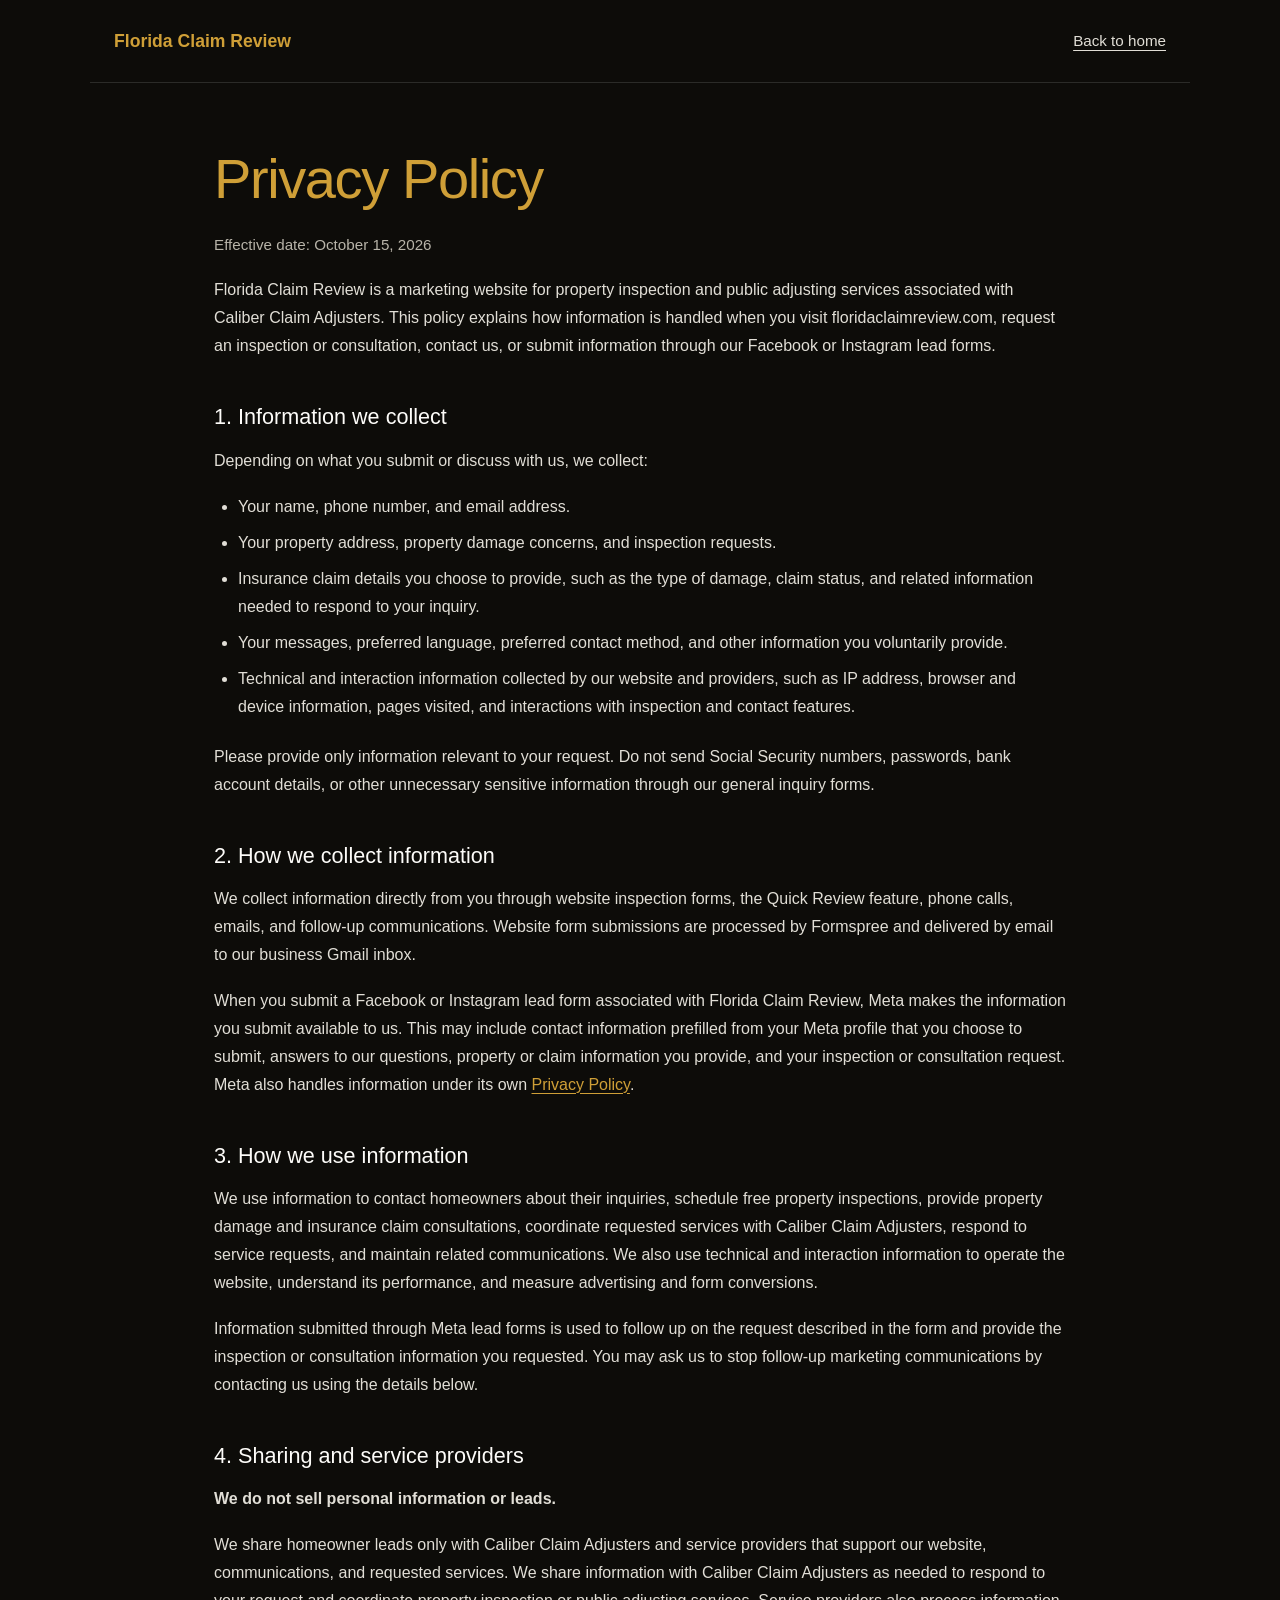
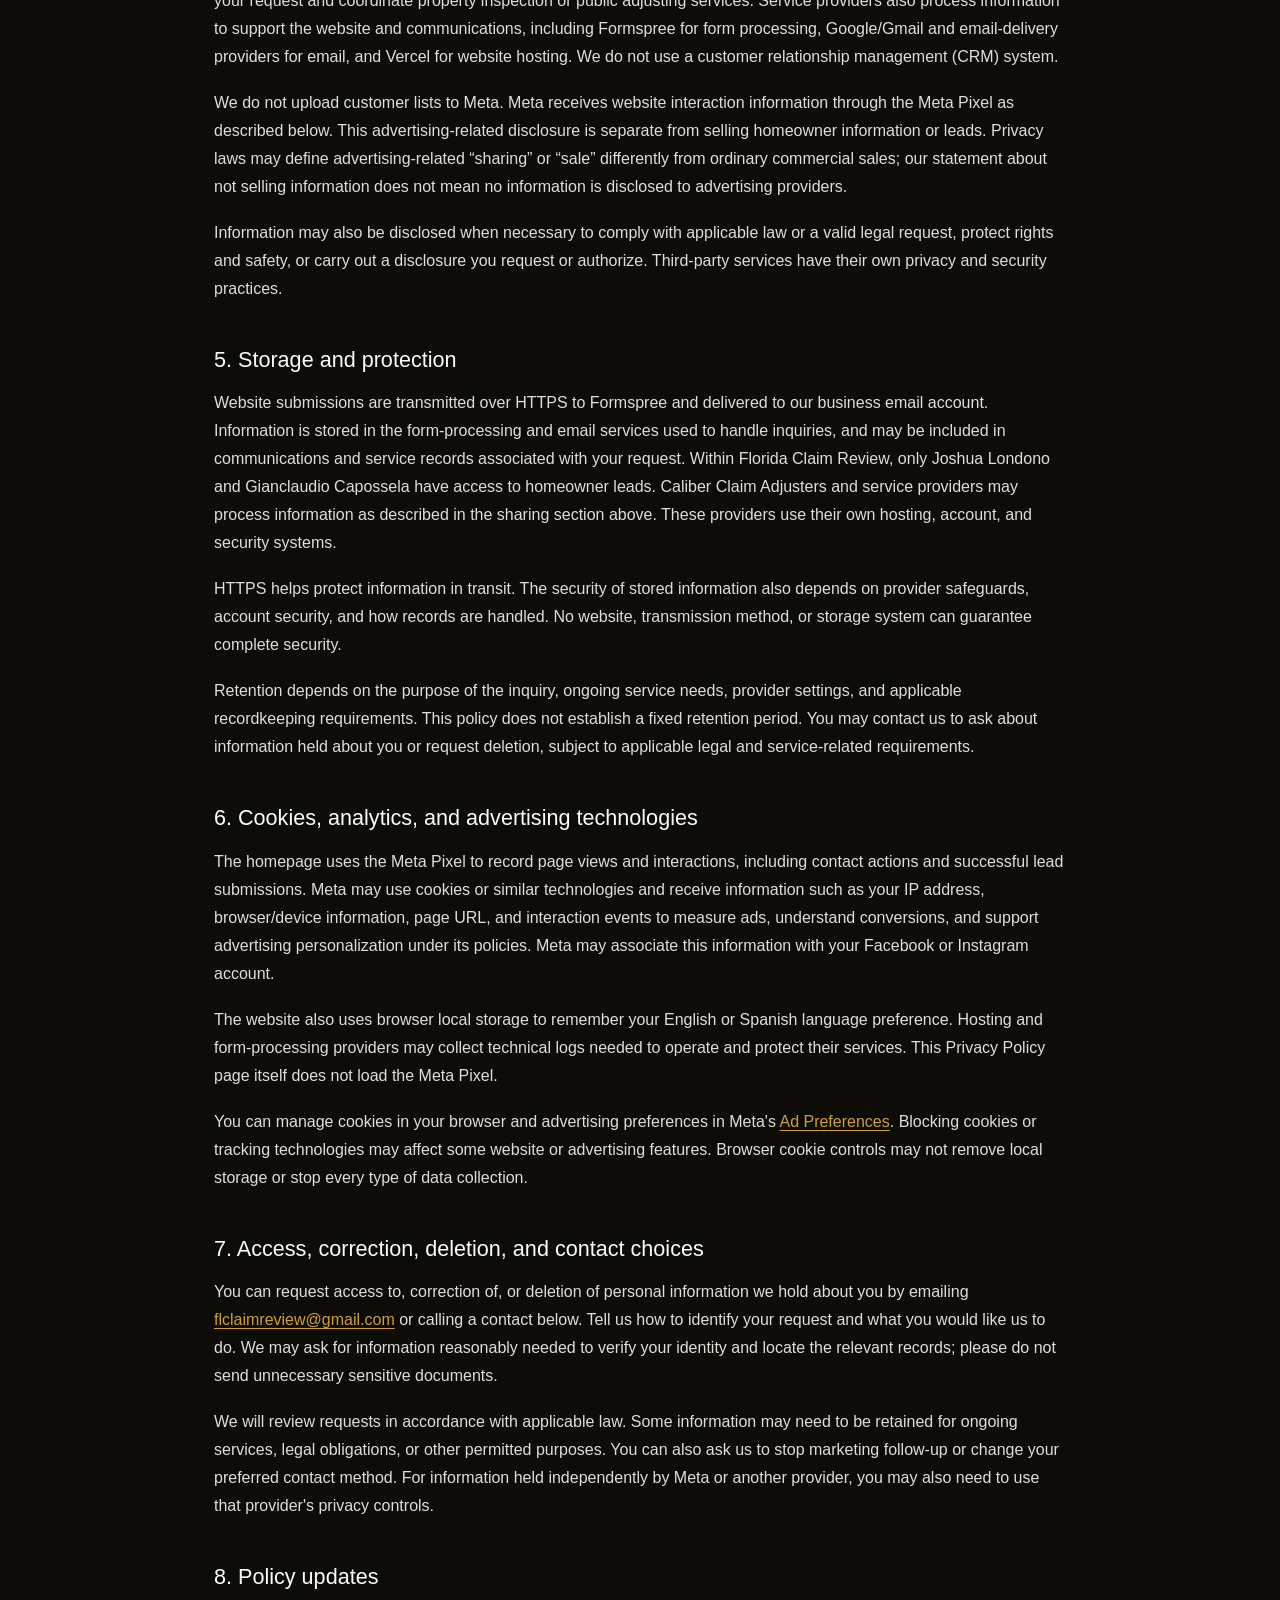
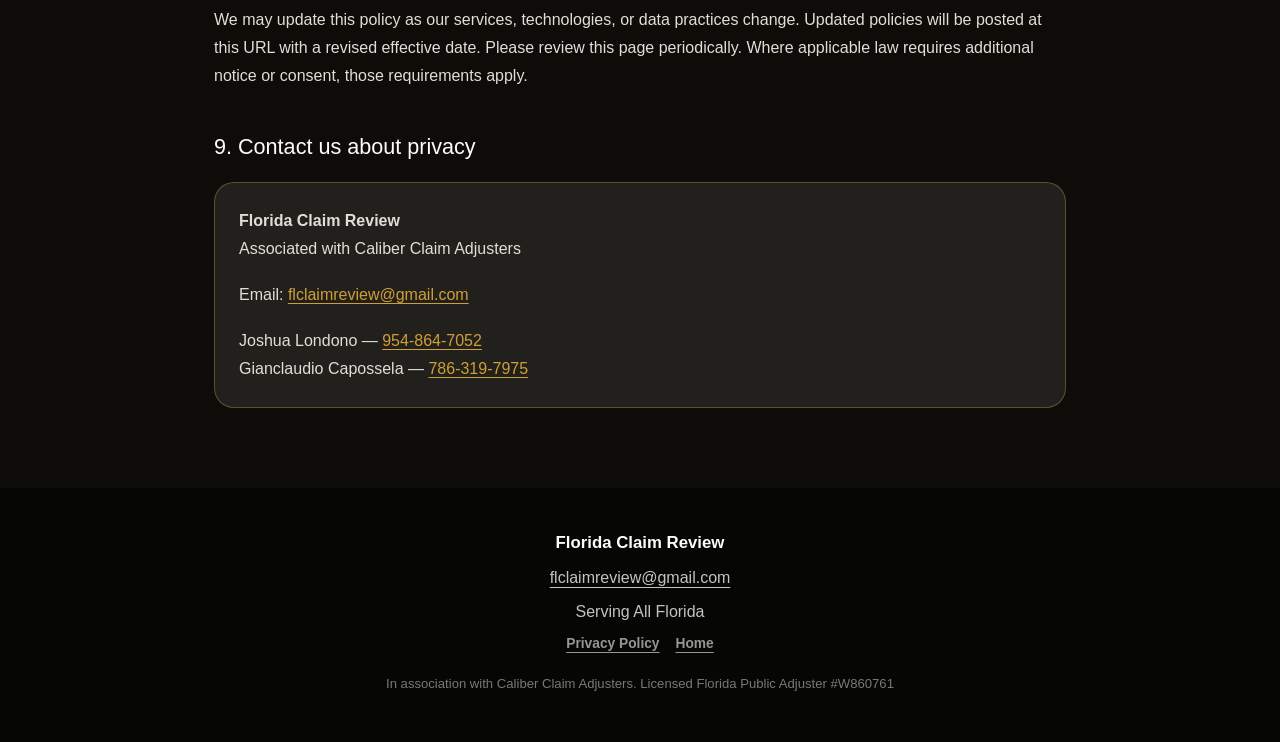
==== commit db520540: "Clarify confirmed lead sharing, Meta list uploads, and internal access" ====
--- a/privacy-policy.html
+++ b/privacy-policy.html
@@ -42,11 +42,11 @@
 <p>Information submitted through Meta lead forms is used to follow up on the request described in the form and provide the inspection or consultation information you requested. You may ask us to stop follow-up marketing communications by contacting us using the details below.</p>
 <h2>4. Sharing and service providers</h2>
 <p><strong>We do not sell personal information or leads.</strong></p>
-<p>We share information with Caliber Claim Adjusters as needed to respond to your request and coordinate property inspection or public adjusting services. Service providers also process information to support the website and communications, including Formspree for form processing, Google/Gmail and email-delivery providers for email, and Vercel for website hosting. We do not use a customer relationship management (CRM) system.</p>
-<p>Meta receives website interaction information through the Meta Pixel as described below. This advertising-related disclosure is separate from selling homeowner information or leads. Privacy laws may define advertising-related “sharing” or “sale” differently from ordinary commercial sales; our statement about not selling information does not mean no information is disclosed to advertising providers.</p>
+<p>We share homeowner leads only with Caliber Claim Adjusters and service providers that support our website, communications, and requested services. We share information with Caliber Claim Adjusters as needed to respond to your request and coordinate property inspection or public adjusting services. Service providers also process information to support the website and communications, including Formspree for form processing, Google/Gmail and email-delivery providers for email, and Vercel for website hosting. We do not use a customer relationship management (CRM) system.</p>
+<p>We do not upload customer lists to Meta. Meta receives website interaction information through the Meta Pixel as described below. This advertising-related disclosure is separate from selling homeowner information or leads. Privacy laws may define advertising-related “sharing” or “sale” differently from ordinary commercial sales; our statement about not selling information does not mean no information is disclosed to advertising providers.</p>
 <p>Information may also be disclosed when necessary to comply with applicable law or a valid legal request, protect rights and safety, or carry out a disclosure you request or authorize. Third-party services have their own privacy and security practices.</p>
 <h2>5. Storage and protection</h2>
-<p>Website submissions are transmitted over HTTPS to Formspree and delivered to our business email account. Information is stored in the form-processing and email services used to handle inquiries, and may be included in communications and service records associated with your request. These providers use their own hosting, account, and security systems.</p>
+<p>Website submissions are transmitted over HTTPS to Formspree and delivered to our business email account. Information is stored in the form-processing and email services used to handle inquiries, and may be included in communications and service records associated with your request. Within Florida Claim Review, only Joshua Londono and Gianclaudio Capossela have access to homeowner leads. Caliber Claim Adjusters and service providers may process information as described in the sharing section above. These providers use their own hosting, account, and security systems.</p>
 <p>HTTPS helps protect information in transit. The security of stored information also depends on provider safeguards, account security, and how records are handled. No website, transmission method, or storage system can guarantee complete security.</p>
 <p>Retention depends on the purpose of the inquiry, ongoing service needs, provider settings, and applicable recordkeeping requirements. This policy does not establish a fixed retention period. You may contact us to ask about information held about you or request deletion, subject to applicable legal and service-related requirements.</p>
 <h2>6. Cookies, analytics, and advertising technologies</h2>
